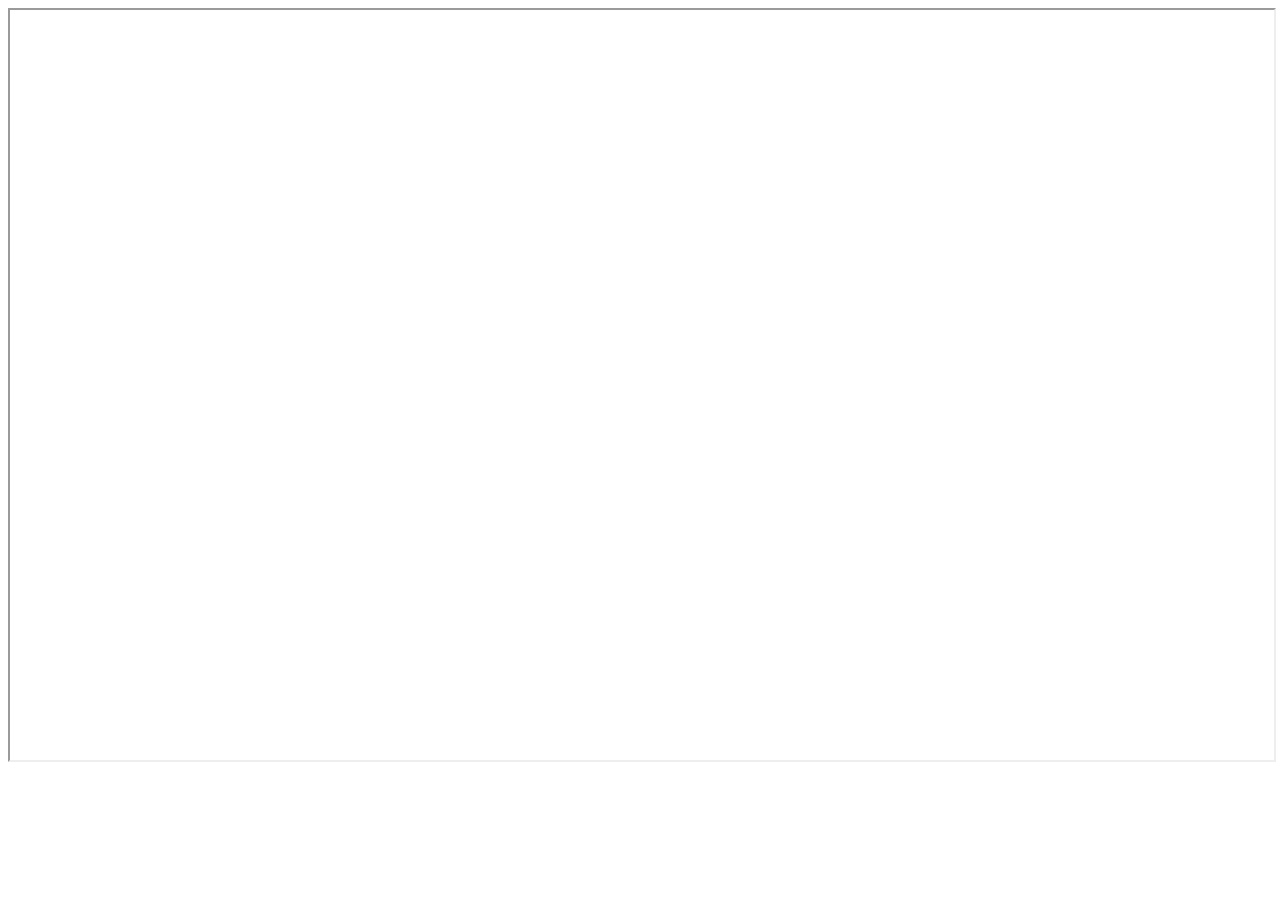
==== flyer.html @ 5180cc13 "Added flyer page" ====
<!DOCTYPE html>
<html>
<head>
    <meta charset='utf-8'>
    <meta http-equiv='X-UA-Compatible' content='IE=edge'>
    <title>Flyer</title>
    <meta name='viewport' content='width=device-width, initial-scale=1'>
    <link rel='stylesheet' type='text/css' media='screen' href='main.css'>
    <script src='main.js'></script>
    <link rel="icon" type="image/x-icon" href="assets/img/Logo_1.svg" />
</head>
<body>
    <iframe src="https://flyer.bioinfospace.com/"width="100%" height="750px"></iframe>
</body>
</html>
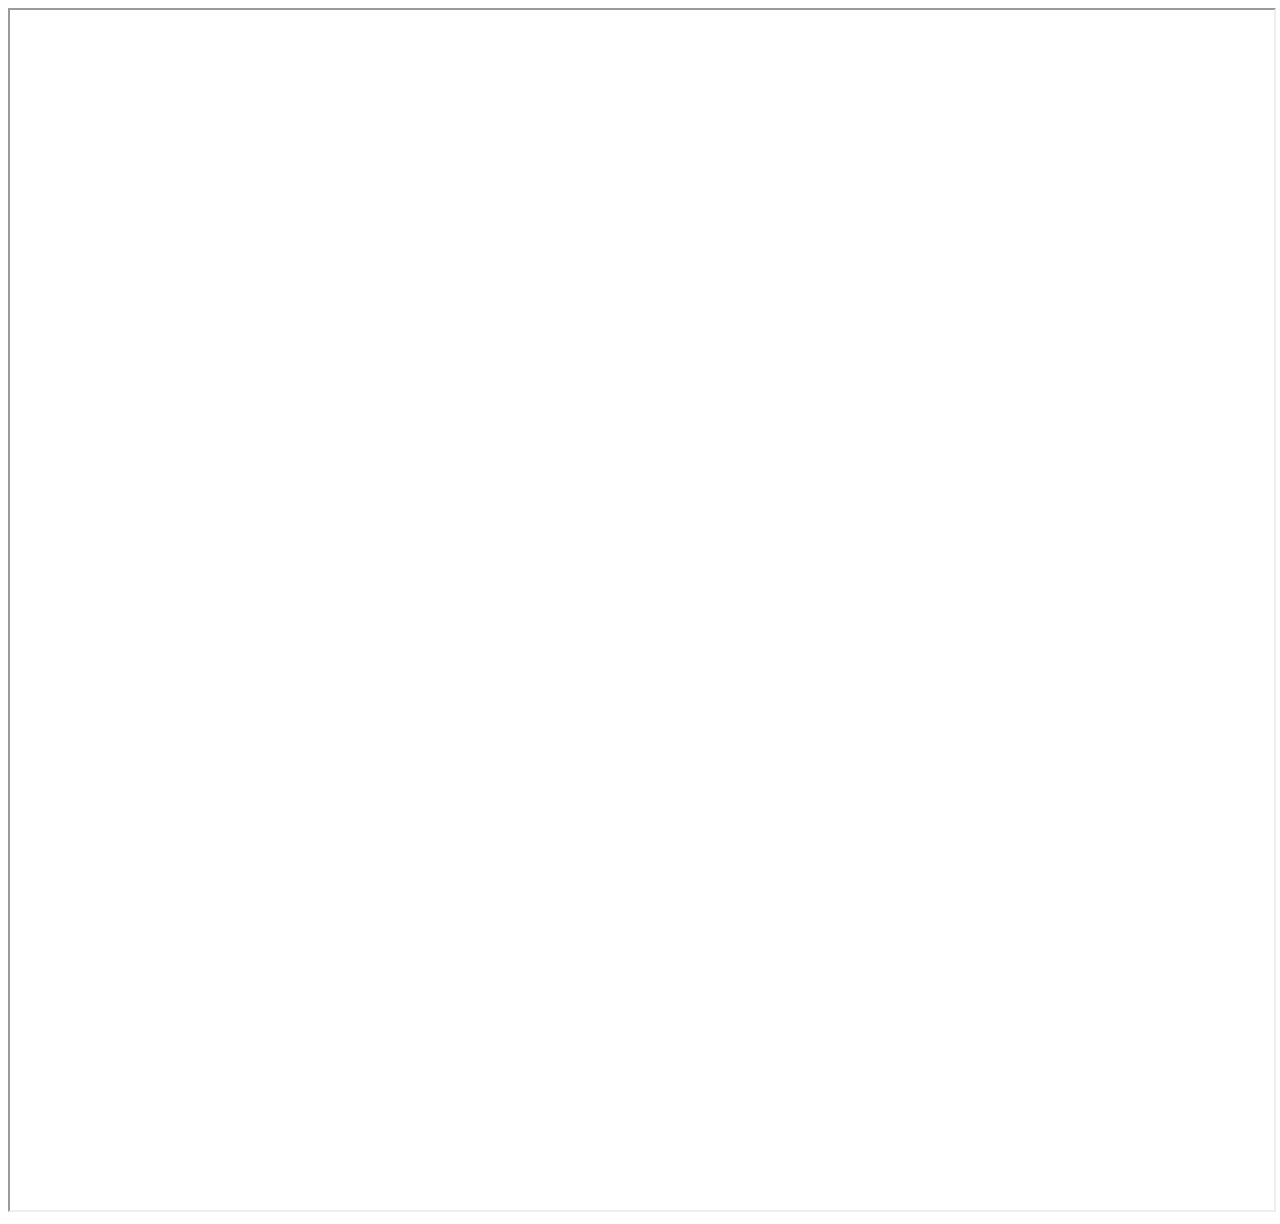
==== commit adf067bb: "Changes in the Flyer" ====
--- a/flyer.html
+++ b/flyer.html
@@ -10,6 +10,6 @@
     <link rel="icon" type="image/x-icon" href="assets/img/Logo_1.svg" />
 </head>
 <body>
-    <iframe src="https://flyer.bioinfospace.com/"width="100%" height="750px"></iframe>
+  <iframe src="https://flyer.bioinfospace.com/" width="100%" height="1200px"></iframe>
 </body>
 </html>